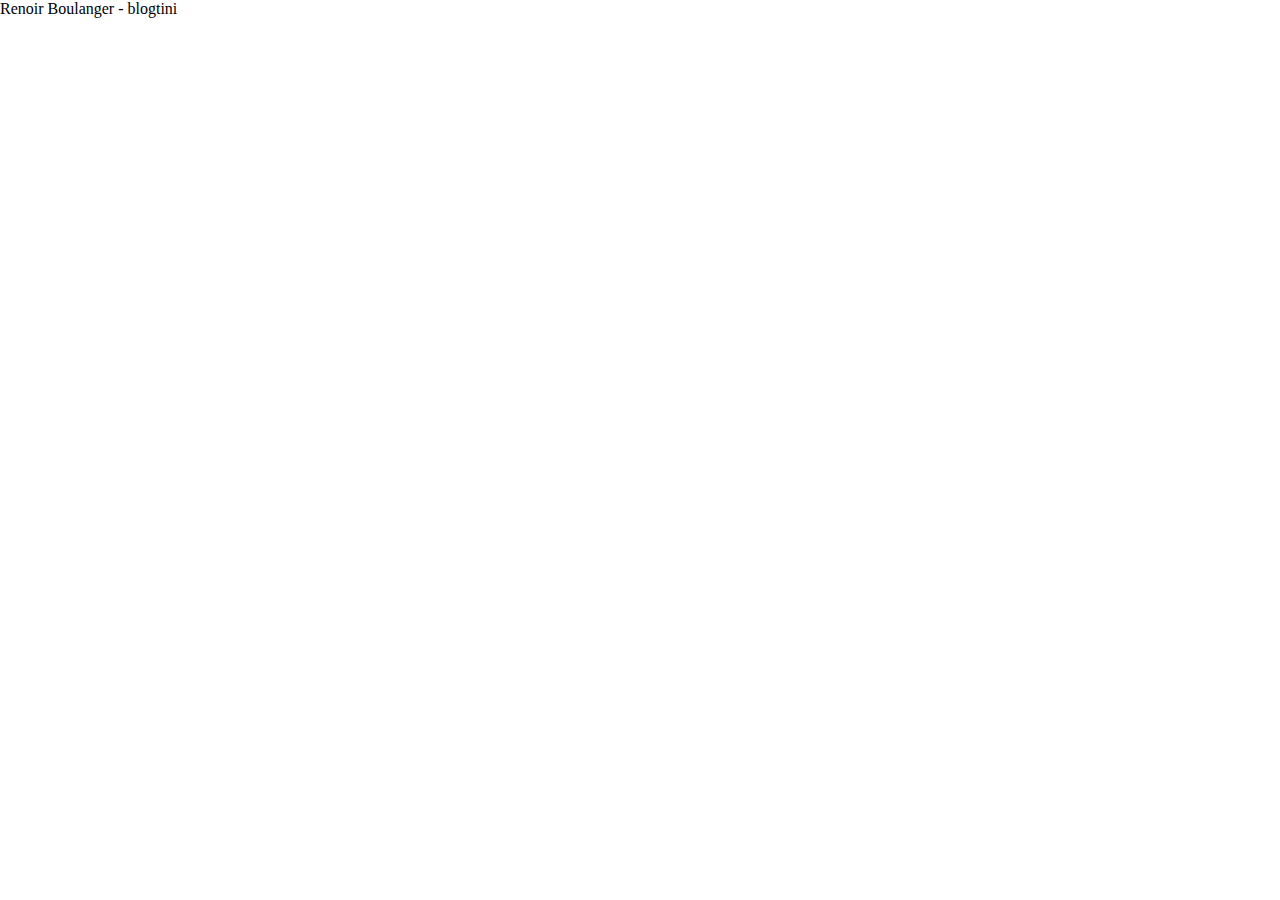
==== index.html @ c8ae349f "initial-commit" ====
<!DOCTYPE html>
<html>
<head>
  <meta charset='utf-8'>
  <xxxtitle>Renoir Boulanger - blogtini</xxxtitle>

  <link rel="icon" href="favicon.ico" type="image/x-icon">
  <meta name='viewport' content='width=device-width, initial-scale=1'>

  <!-- xxx SPA meta & make specific or auto-make page dynaically for any website?? -->
  <meta name="author" content="">
  <meta name="description" content="">
  <meta name="keywords" content="">

  <xxxmeta name="twitter:title" content="Renoir Boulanger - blogtini"/>
  <meta name="twitter:card" content="summary"/>
  <meta name="twitter:description" content=""/>
  <meta name="twitter:site" content="@renoirb"/>

  <xxxmeta property="og:title" content="Renoir Boulanger - blogtini">
  <meta property="og:image" content="https://files.mastodon.social/accounts/avatars/000/570/310/original/4f15ee9e18059aba.jpeg">
  <meta property="og:description" content="">
  <meta property="og:type" content="website"/>
  <meta property="og:url" content="https://renoirb.github.io/blogtini/" />
  <!-- xxx SPA meta & make specific or auto-make page dynaically for any website?? -->

  <link href="https://renoirb.github.io/blogtini/css/blogtini.css" rel="stylesheet" type="text/css"/>
  </style>
</head>
<body class="homepage"></body>

<script type="module" src="https://renoirb.github.io/blogtini/theme.js"></script>
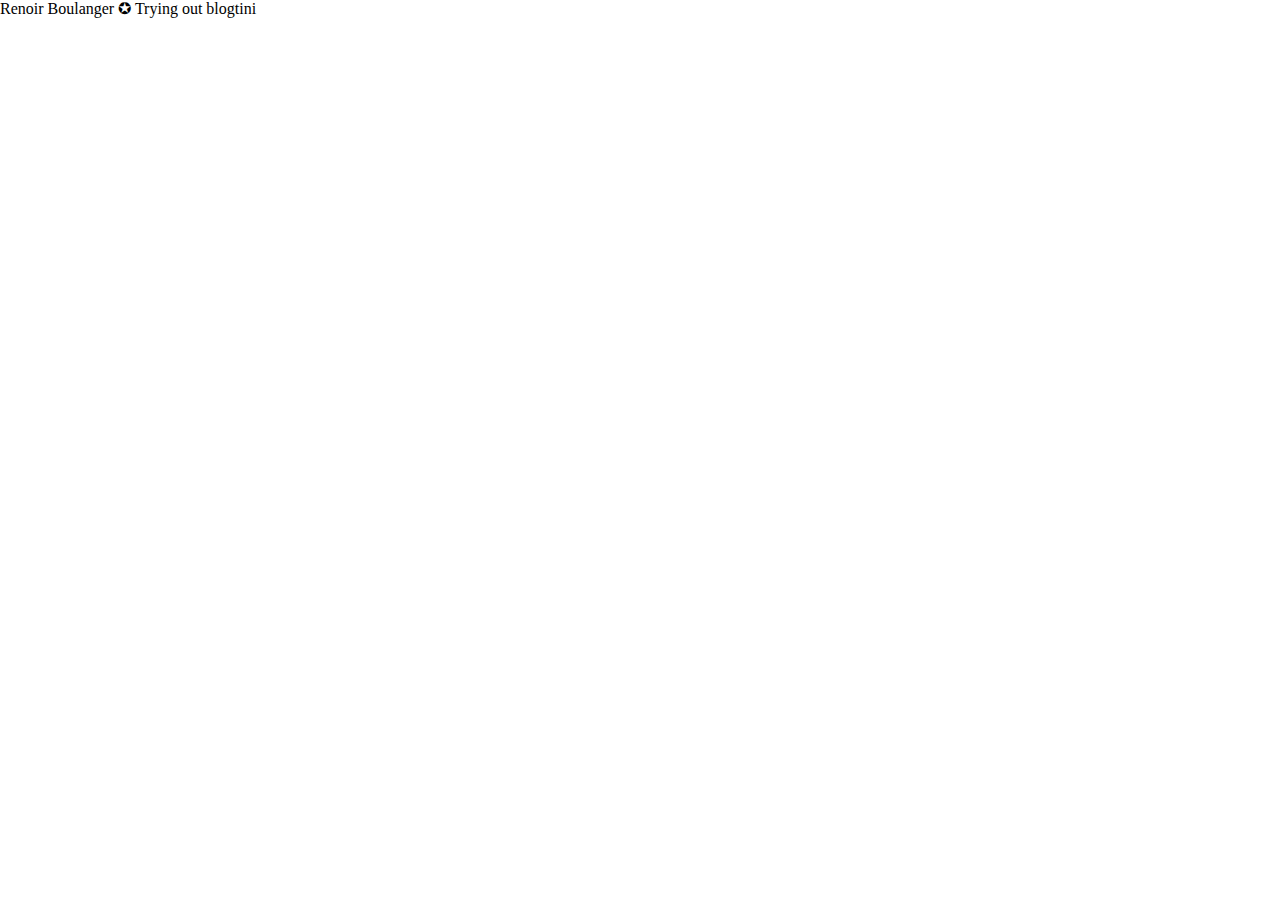
==== commit 3f8b5a47: "WIP" ====
--- a/index.html
+++ b/index.html
@@ -2,22 +2,23 @@
 <html>
 <head>
   <meta charset='utf-8'>
-  <xxxtitle>Renoir Boulanger - blogtini</xxxtitle>
+  <meta name="viewport" content="width=device-width, initial-scale=1" />
+  <xxxtitle>Renoir Boulanger ✪ Trying out blogtini</xxxtitle>
+  <meta name="googlebot" content="noindex">
 
   <link rel="icon" href="favicon.ico" type="image/x-icon">
-  <meta name='viewport' content='width=device-width, initial-scale=1'>
 
   <!-- xxx SPA meta & make specific or auto-make page dynaically for any website?? -->
   <meta name="author" content="">
   <meta name="description" content="">
   <meta name="keywords" content="">
 
-  <xxxmeta name="twitter:title" content="Renoir Boulanger - blogtini"/>
+  <xxxmeta name="twitter:title" content="Renoir Boulanger ✪ Trying out blogtini"/>
   <meta name="twitter:card" content="summary"/>
   <meta name="twitter:description" content=""/>
   <meta name="twitter:site" content="@renoirb"/>
 
-  <xxxmeta property="og:title" content="Renoir Boulanger - blogtini">
+  <xxxmeta property="og:title" content="Renoir Boulanger ✪ Trying out blogtini">
   <meta property="og:image" content="https://files.mastodon.social/accounts/avatars/000/570/310/original/4f15ee9e18059aba.jpeg">
   <meta property="og:description" content="">
   <meta property="og:type" content="website"/>
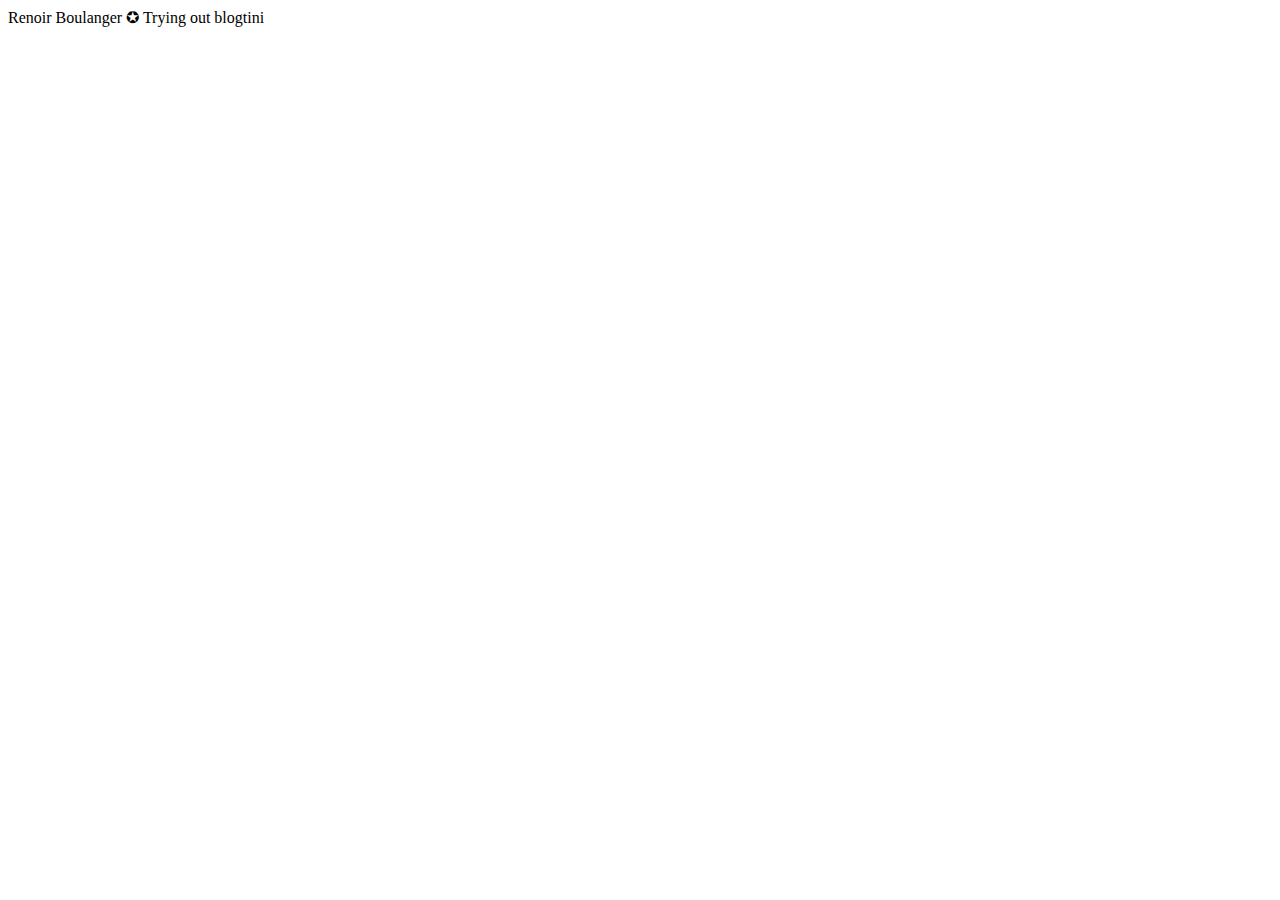
==== commit 8d6e938e: "WIP2" ====
--- a/index.html
+++ b/index.html
@@ -25,10 +25,10 @@
   <meta property="og:url" content="https://renoirb.github.io/blogtini/" />
   <!-- xxx SPA meta & make specific or auto-make page dynaically for any website?? -->
 
-  <link href="https://renoirb.github.io/blogtini/css/blogtini.css" rel="stylesheet" type="text/css"/>
+  <!-- link href="https://renoirb.github.io/blogtini/css/blogtini.css" rel="stylesheet" type="text/css"/ -->
   </style>
 </head>
 <body class="homepage"></body>
 
-<script type="module" src="https://renoirb.github.io/blogtini/theme.js"></script>
+<script src="./theme.js" type="module" charset="utf-8" async blocking="render"></script>
 
